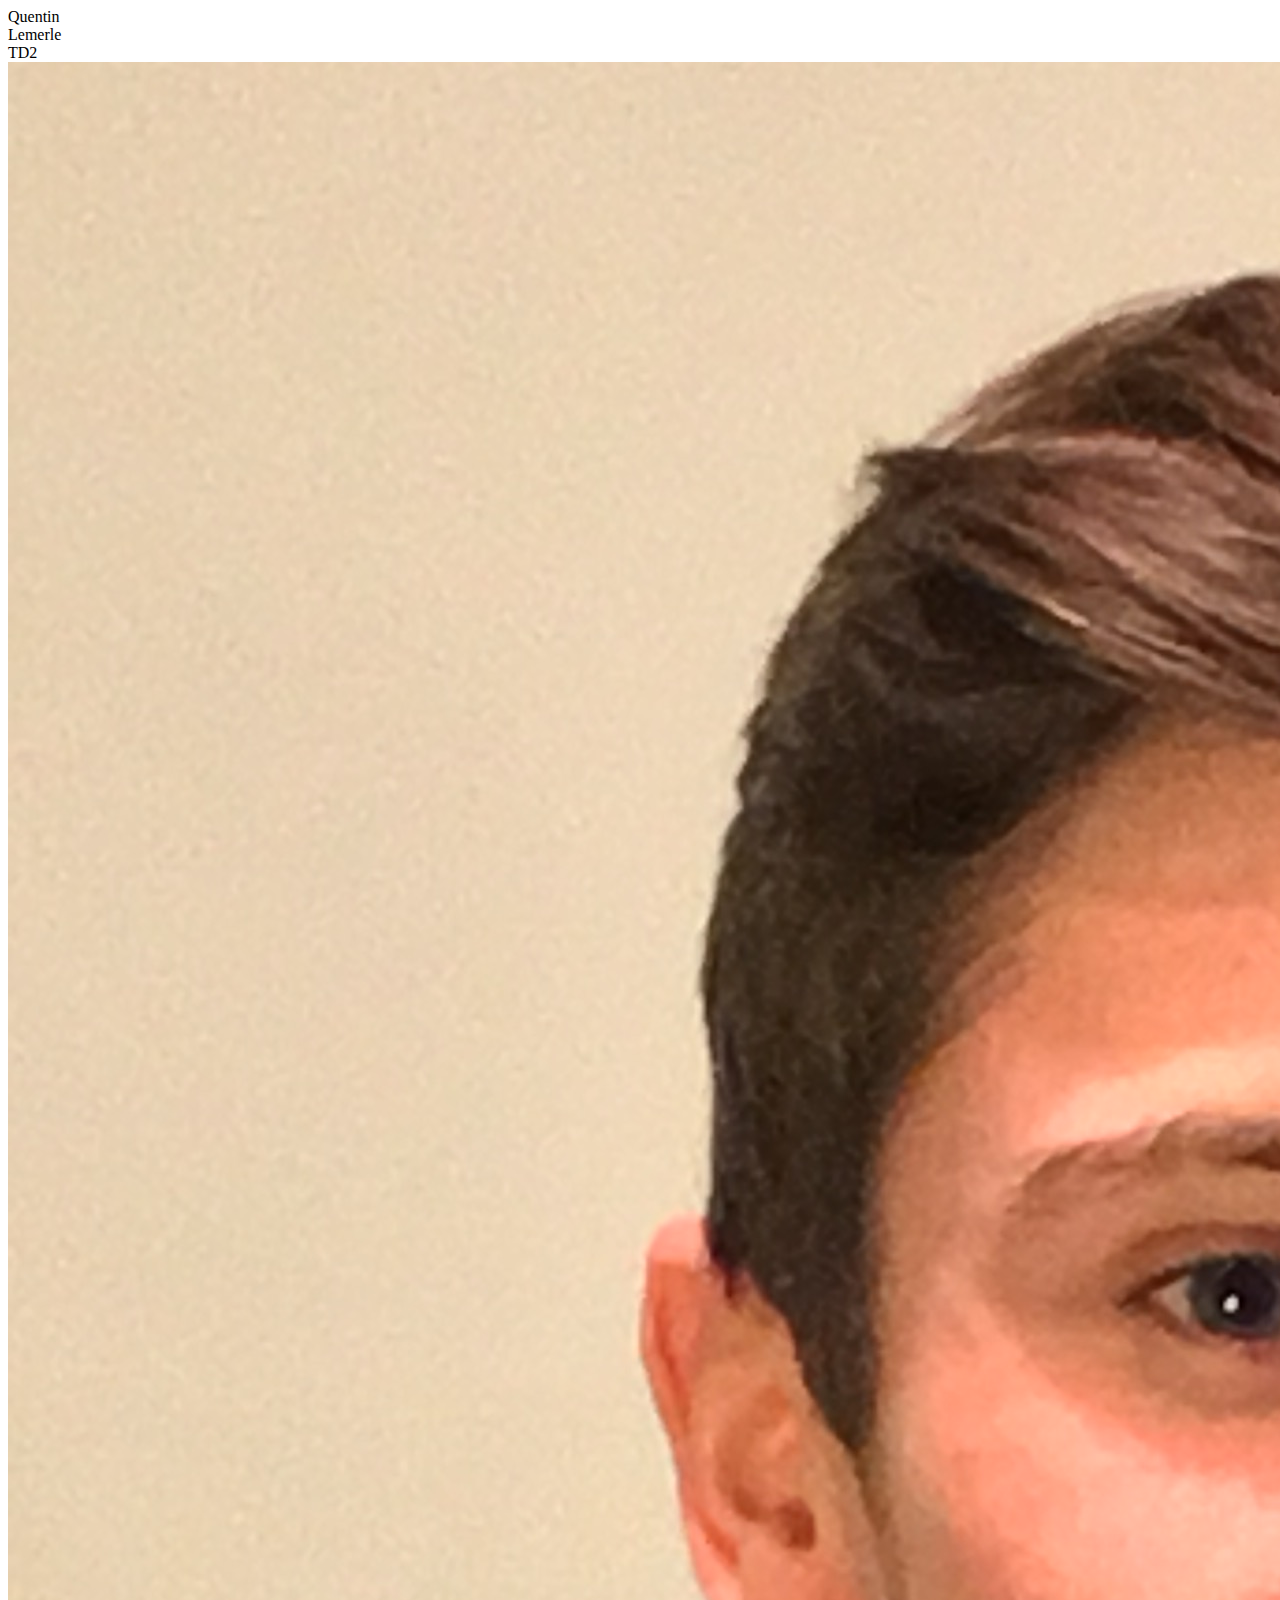
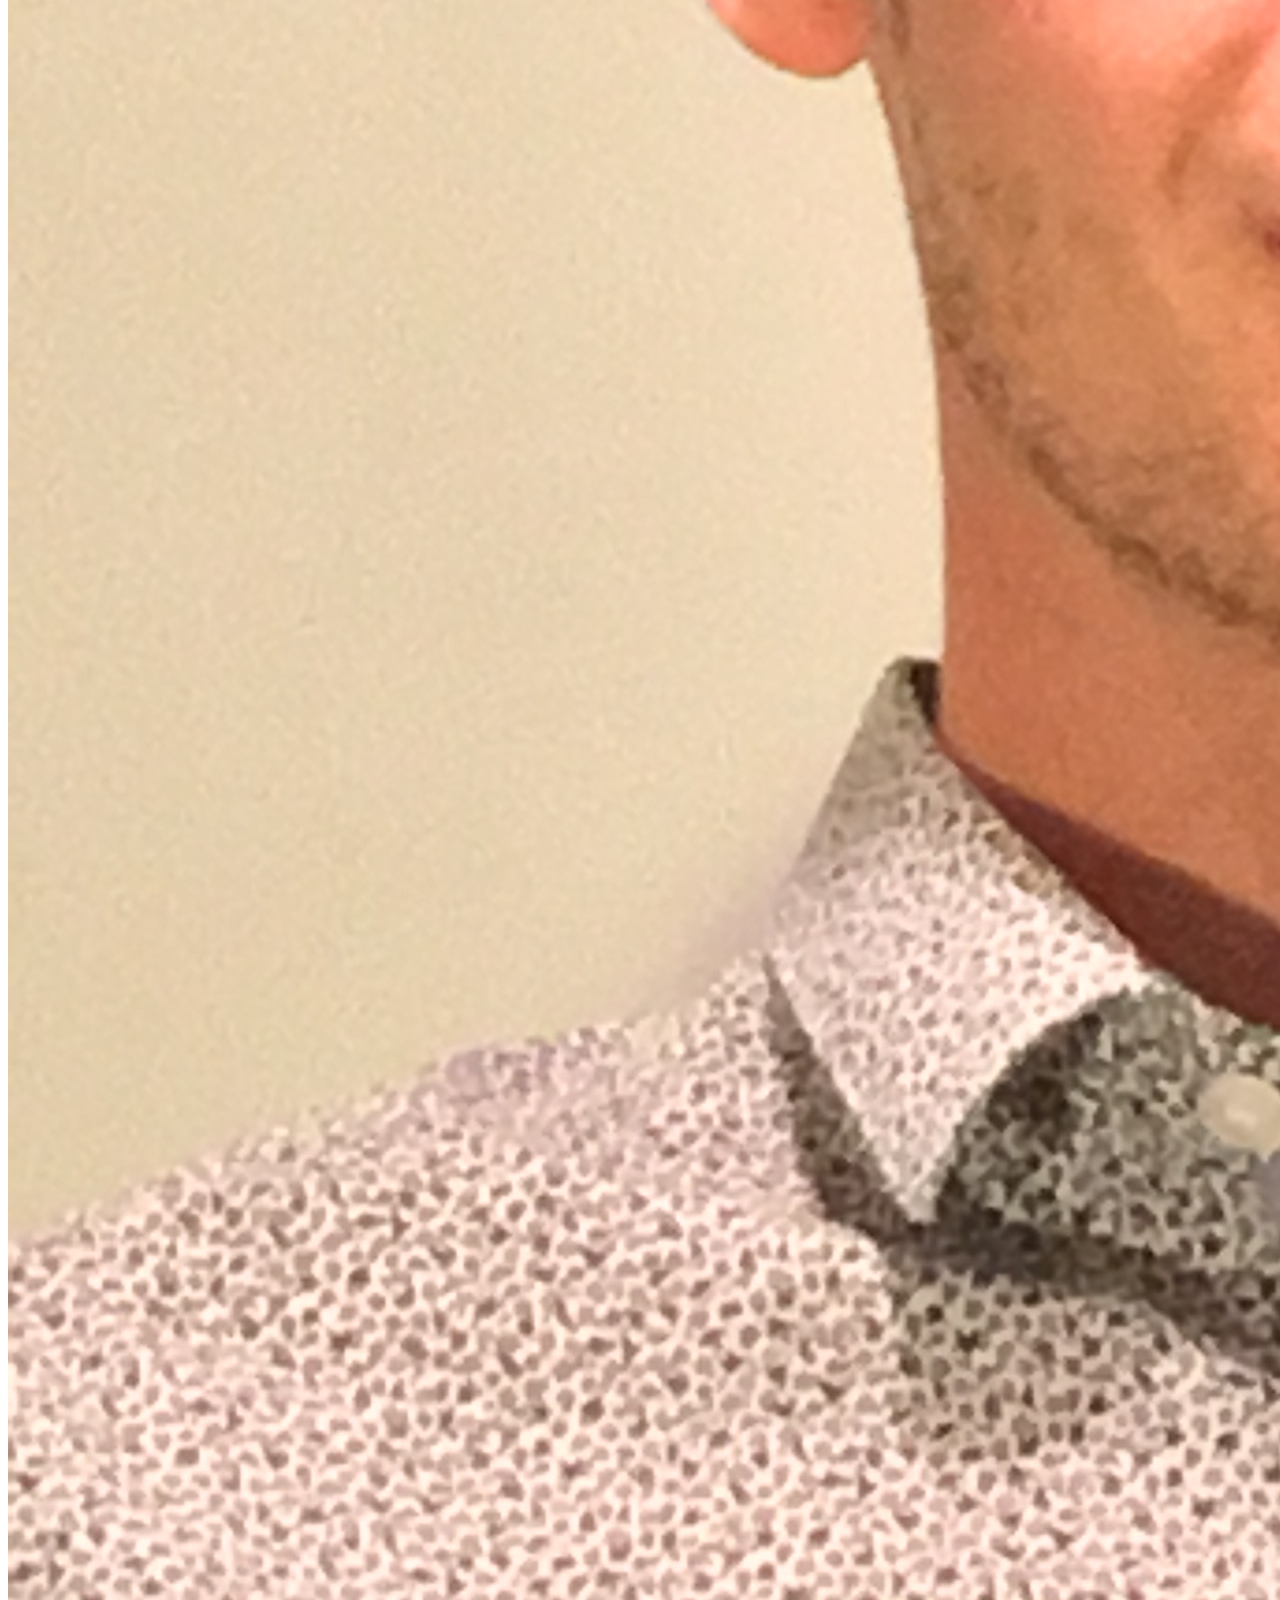
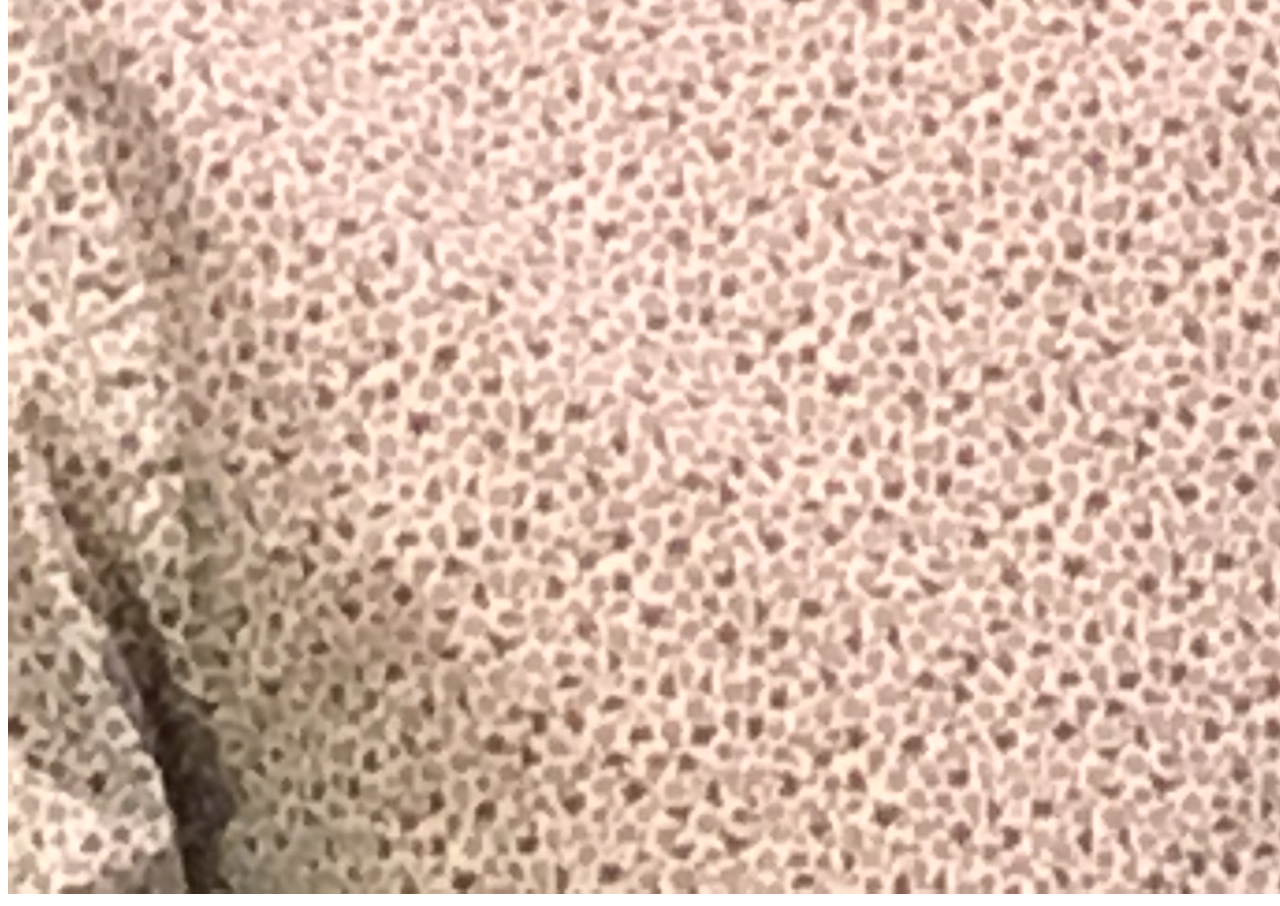
==== index.html @ 94ef7d4f "Premiere structure + image" ====
<!DOCTYPE HTML>
<html>
    <head>
        <meta http-equiv="Content-Type" content="text/html; charset=utf-8" />
        <link rel="stylesheet" href="style.css" />
        <title>Quentin Lemerle</title>
    </head>
    <body>
        <div class="grid-container">
            <div>Quentin</div>
            <div></div>
            <div></div>  
            <div>Lemerle</div>
            <div>TD2</div>
            <div></div>
            <div></div>
            <img src="IMG_0290.JPG" alt="Test" class="center"/>
        </div>

    </body>
</html>
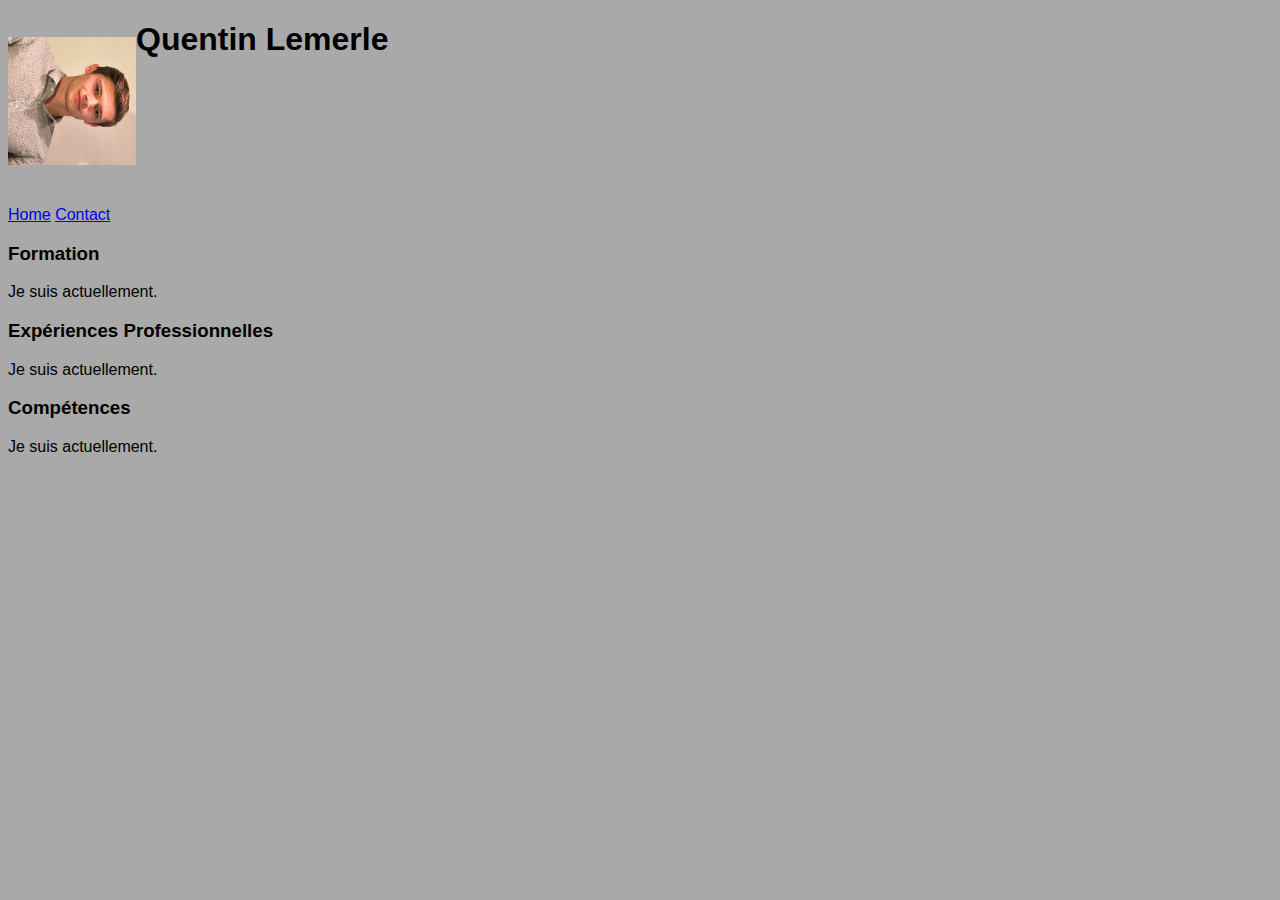
==== commit 159d1fc0: "Structure + mise en page + form + page contact" ====
--- a/index.html
+++ b/index.html
@@ -6,16 +6,33 @@
         <title>Quentin Lemerle</title>
     </head>
     <body>
-        <div class="grid-container">
-            <div>Quentin</div>
-            <div></div>
-            <div></div>  
-            <div>Lemerle</div>
-            <div>TD2</div>
-            <div></div>
-            <div></div>
-            <img src="IMG_0290.JPG" alt="Test" class="center"/>
+        <div>
+            <p class="image">
+                <img src="IMG_0290.JPG" alt="Image Profil" style="width:128px;height:128px;" class="rotate90"/>
+            </p>
+            <h1>Quentin Lemerle</h1>
         </div>
+        <br>
+        <br>
+        <br>
+        <br>
+        <br>
+        <br>
+        <br>
+        <nav>
+            <ul>
+                <li><a href="index.html">Home</a></li>
+                <li><a href="contact.html">Contact</a></li>
+            </ul>
+        </nav>
+        <div>
+            <h3>Formation</h3>
+            <p>Je suis actuellement.</p>
+            <h3>Expériences Professionnelles</h3>
+            <p>Je suis actuellement.</p>
+            <h3>Compétences</h3>
+            <p>Je suis actuellement.</p>
+        </div>
+    </body>
+</html>
 
-    </body>
-</html>--- a/style.css
+++ b/style.css
@@ -0,0 +1,31 @@
+body { background-color: darkgrey;
+ color: rgb(0,0,0);
+ font-family: Arial, Helvetica, sans-serif; }
+h1{background-color: darkgrey;
+ color:rgb(0,0,0); }
+h3{background-color:darkgrey;
+ color:rgb(0,0,0);
+ font-weight:bold;}
+.image {
+float:left;
+}
+nav{
+    color: black;
+}
+nav ul{
+    padding: 0px;
+    margin: 0px;
+}
+nav li{
+    display: inline-block;
+}
+.contact { font-family: "Times New Roman", serif;
+ font-size: .90em;
+ font-weight:bold; }
+.rotate90 {
+    -webkit-transform: rotate(90deg);
+    -moz-transform: rotate(90deg);
+    -o-transform: rotate(90deg);
+    -ms-transform: rotate(90deg);
+    transform: rotate(90deg);
+}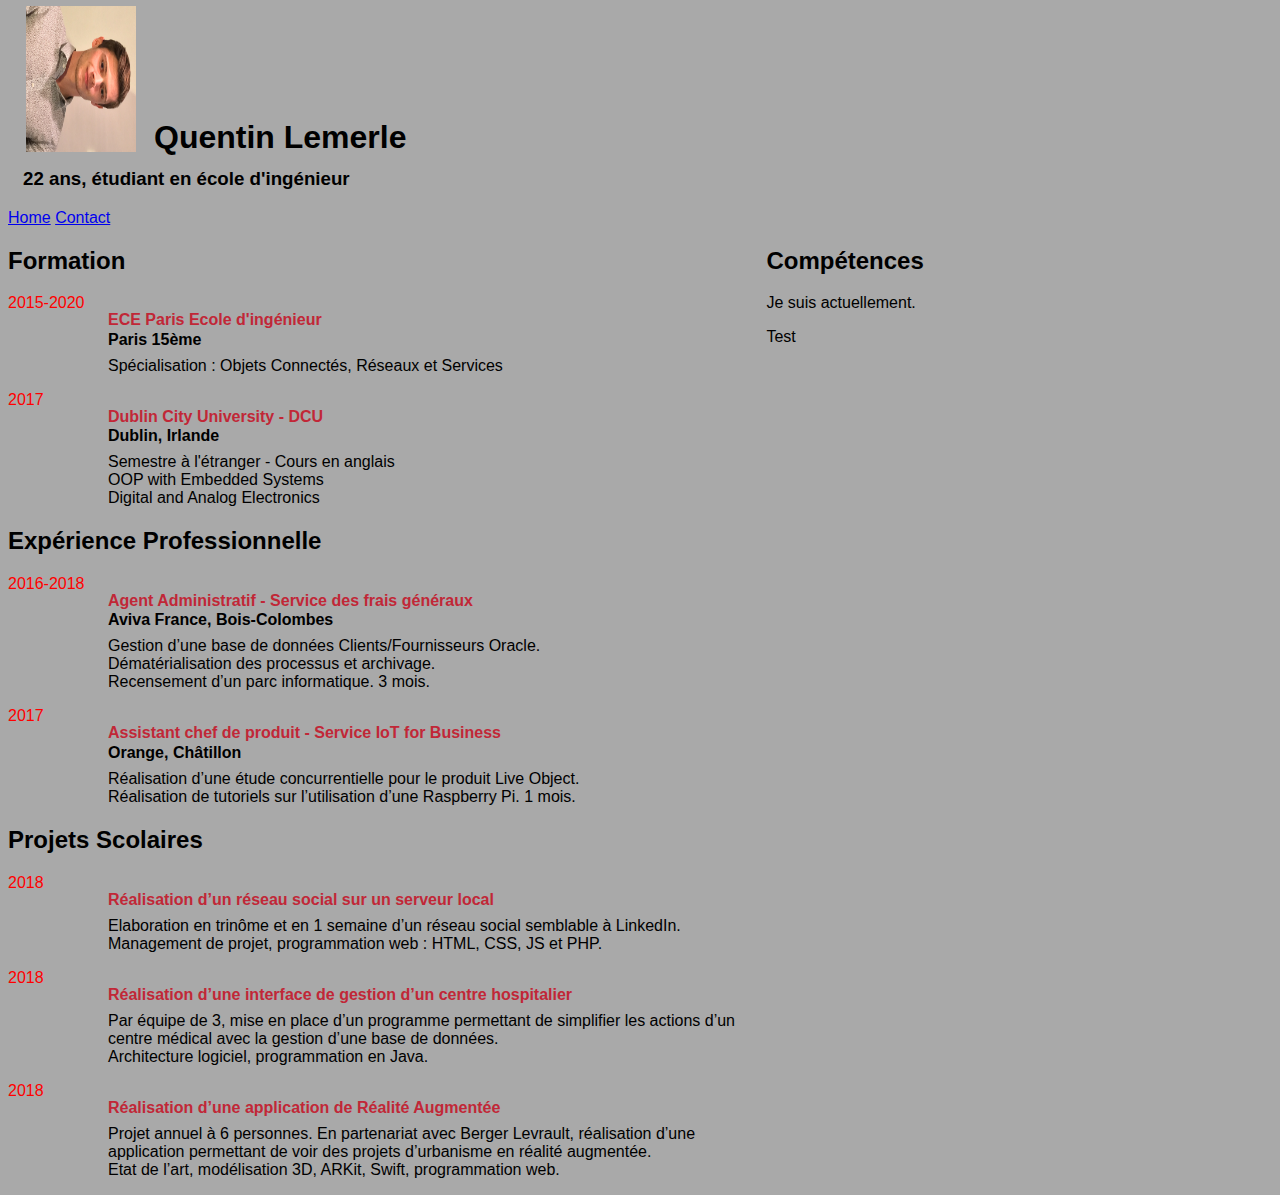
==== commit 122e28f4: "Ajout deuxième colonne sur page home + remplissage CV" ====
--- a/index.html
+++ b/index.html
@@ -8,30 +8,58 @@
     <body>
         <div>
             <p class="image">
-                <img src="IMG_0290.JPG" alt="Image Profil" style="width:128px;height:128px;" class="rotate90"/>
+                <img src="IMG_0290.JPG" alt="Image Profil" style="width:146px;height:110px;" class="rotate90"/>
             </p>
+            <br>
+            <br>
+            <br>
+            <br>
+            <br>
             <h1>Quentin Lemerle</h1>
+            <h3 style="margin-left:15px;margin-top: -10px;">22 ans, étudiant en école d'ingénieur</h3>
         </div>
-        <br>
-        <br>
-        <br>
-        <br>
-        <br>
-        <br>
-        <br>
         <nav>
             <ul>
                 <li><a href="index.html">Home</a></li>
                 <li><a href="contact.html">Contact</a></li>
             </ul>
         </nav>
-        <div>
-            <h3>Formation</h3>
+        <div style="float: left;width: 60%;">
+            <h2>Formation</h2>
+            <p style="color:rgb(255,0,0);">2015-2020</p>
+            <p style="font-weight: bold;margin-top: -10px;margin-left: 100px;color:rgb(193,39,55);line-height: 0.2;">ECE Paris Ecole d'ingénieur</p>
+            <p style="font-weight: bold;margin-left: 100px;color:rgb(0,0,0);line-height: 0.2;">Paris 15ème</p>
+            <p style="margin-left: 100px;">Spécialisation : Objets Connectés, Réseaux et Services</p>
+            <p style="color:red;">2017</p>
+            <p style="font-weight: bold;margin-top: -10px;margin-left: 100px;color:rgb(193,39,55);line-height: 0.2;">Dublin City University - DCU</p>
+            <p style="font-weight: bold;margin-left: 100px;color:rgb(0,0,0);line-height: 0.2;">Dublin, Irlande</p>
+            <p style="margin-left: 100px;">Semestre à l'étranger - Cours en anglais<br>
+                OOP with Embedded Systems<br>
+                Digital and Analog Electronics</p>
+            <h2>Expérience Professionnelle</h2>
+            <p style="color:rgb(255,0,0);">2016-2018</p>
+            <p style="font-weight: bold;margin-top: -10px;margin-left: 100px;color:rgb(193,39,55);line-height: 0.2;">Agent Administratif - Service des frais généraux</p>
+            <p style="font-weight: bold;margin-left: 100px;color:rgb(0,0,0);line-height: 0.2;">Aviva France, Bois-Colombes</p>
+            <p style="margin-left: 100px;">Gestion d’une base de données Clients/Fournisseurs Oracle.<br>Dématérialisation des processus et archivage.<br>Recensement d’un parc informatique. 3 mois.</p>
+            <p style="color:rgb(255,0,0);">2017</p>
+            <p style="font-weight: bold;margin-top: -10px;margin-left: 100px;color:rgb(193,39,55);line-height: 0.2;">Assistant chef de produit - Service IoT for Business</p>
+            <p style="font-weight: bold;margin-left: 100px;color:rgb(0,0,0);line-height: 0.2;">Orange, Châtillon</p>
+            <p style="margin-left: 100px;">Réalisation d’une étude concurrentielle pour le produit Live Object.<br>Réalisation de tutoriels sur l’utilisation d’une Raspberry Pi. 1 mois.</p>
+            <h2>Projets Scolaires</h2>
+            <p style="color:rgb(255,0,0);">2018</p>
+            <p style="font-weight: bold;margin-top: -10px;margin-left: 100px;color:rgb(193,39,55);line-height: 0.2;">Réalisation d’un réseau social sur un serveur local</p>
+            <p style="margin-left: 100px;">Elaboration en trinôme et en 1 semaine d’un réseau social semblable à LinkedIn.<br>Management de projet, programmation web : HTML, CSS, JS et PHP.</p>
+            <p style="color:rgb(255,0,0);">2018</p>
+            <p style="font-weight: bold;margin-top: -10px;margin-left: 100px;color:rgb(193,39,55);line-height: 0.2;">Réalisation d’une interface de gestion d’un centre hospitalier</p>
+            <p style="margin-left: 100px;">Par équipe de 3, mise en place d’un programme permettant de simplifier les actions d’un centre médical avec la gestion d’une base de données.<br>Architecture logiciel, programmation en Java.</p>
+            <p style="color:rgb(255,0,0);">2018</p>
+            <p style="font-weight: bold;margin-top: -10px;margin-left: 100px;color:rgb(193,39,55);line-height: 0.2;">Réalisation d’une application de Réalité Augmentée</p>
+            <p style="margin-left: 100px;">Projet annuel à 6 personnes. En partenariat avec Berger Levrault, réalisation d’une application permettant de voir des projets d’urbanisme en réalité augmentée.<br>Etat de l’art, modélisation 3D, ARKit, Swift, programmation web.</p>
+        </div>
+        <div style="float: left;width: 40%;">
+            <h2>Compétences</h2>
             <p>Je suis actuellement.</p>
-            <h3>Expériences Professionnelles</h3>
-            <p>Je suis actuellement.</p>
-            <h3>Compétences</h3>
-            <p>Je suis actuellement.</p>
+            <p>Test</p>
         </div>
     </body>
 </html>
--- a/style.css
+++ b/style.css
@@ -19,7 +19,7 @@
 nav li{
     display: inline-block;
 }
-.contact { font-family: "Times New Roman", serif;
+.contact { 
  font-size: .90em;
  font-weight:bold; }
 .rotate90 {
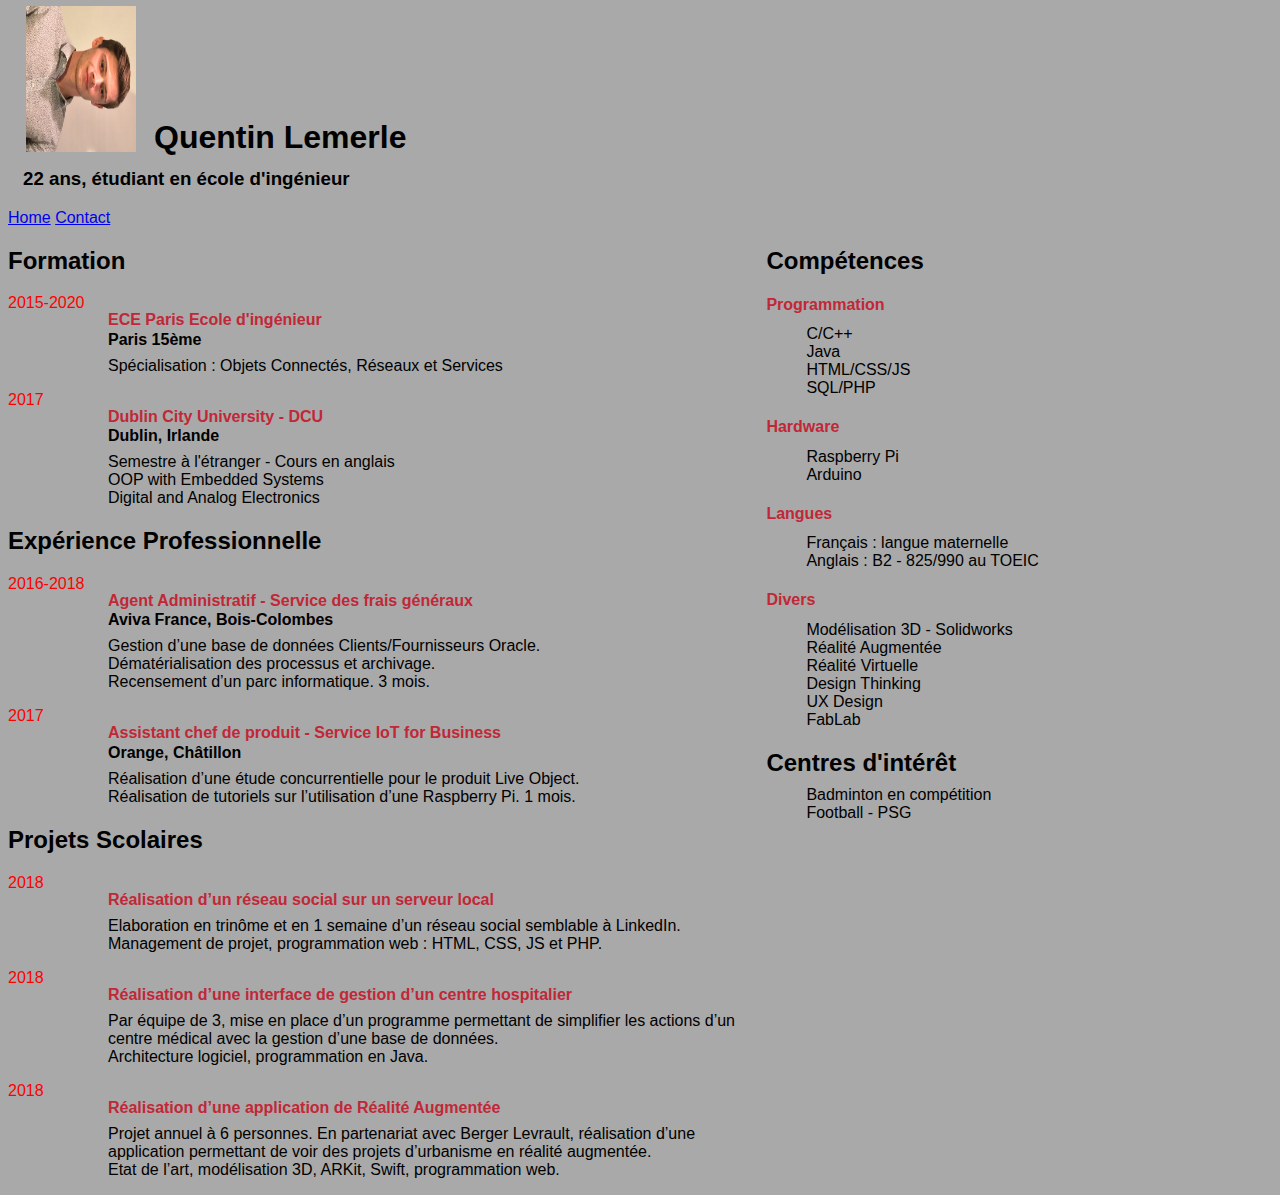
==== commit 8ba0deb1: "Fin remplissage CV + modif textarea form" ====
--- a/index.html
+++ b/index.html
@@ -58,8 +58,37 @@
         </div>
         <div style="float: left;width: 40%;">
             <h2>Compétences</h2>
-            <p>Je suis actuellement.</p>
-            <p>Test</p>
+            <h4 style="color:rgb(193,39,55);">Programmation</h4>
+            <ul style="list-style-type: none;margin-top: -10px;">
+                <li>C/C++</li>
+                <li>Java</li>
+                <li>HTML/CSS/JS</li>
+                <li>SQL/PHP</li>
+            </ul>
+            <h4 style="color:rgb(193,39,55);">Hardware</h4>
+            <ul style="list-style-type: none;margin-top: -10px;">
+                <li>Raspberry Pi</li>
+                <li>Arduino</li>
+            </ul>
+            <h4 style="color:rgb(193,39,55);">Langues</h4>
+            <ul style="list-style-type: none;margin-top: -10px;">
+                <li>Français : langue maternelle</li>
+                <li>Anglais : B2 - 825/990 au TOEIC</li>
+            </ul>
+            <h4 style="color:rgb(193,39,55);">Divers</h4>
+            <ul style="list-style-type: none;margin-top: -10px;">
+                <li>Modélisation 3D - Solidworks</li>
+                <li>Réalité Augmentée</li>
+                <li>Réalité Virtuelle</li>
+                <li>Design Thinking</li>
+                <li>UX Design</li>
+                <li>FabLab</li>
+            </ul>
+            <h2>Centres d'intérêt</h2>
+            <ul style="list-style-type: none;margin-top: -10px;">
+                <li>Badminton en compétition</li>
+                <li>Football - PSG</li>
+            </ul>
         </div>
     </body>
 </html>
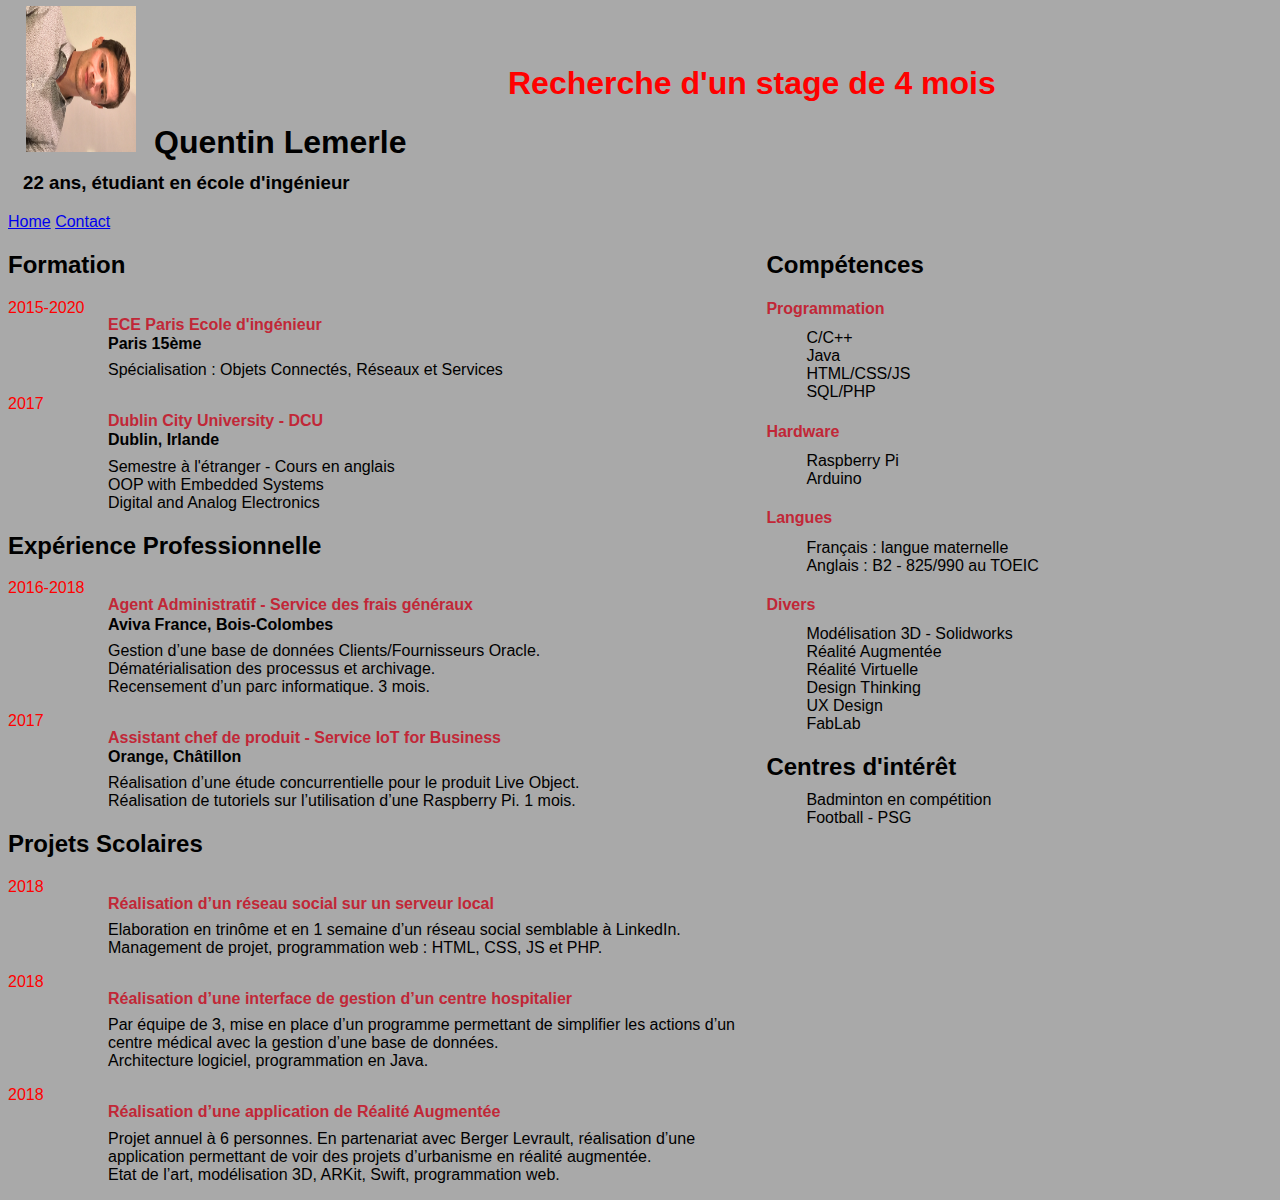
==== commit 73dd818e: "Ajout animation" ====
--- a/index.html
+++ b/index.html
@@ -12,9 +12,7 @@
             </p>
             <br>
             <br>
-            <br>
-            <br>
-            <br>
+            <h1 style="margin-left:500px;color: red;animation: bounce .75s alternate 0.1s infinite ease-in;">Recherche d'un stage de 4 mois</h1>
             <h1>Quentin Lemerle</h1>
             <h3 style="margin-left:15px;margin-top: -10px;">22 ans, étudiant en école d'ingénieur</h3>
         </div>
--- a/style.css
+++ b/style.css
@@ -28,4 +28,12 @@
     -o-transform: rotate(90deg);
     -ms-transform: rotate(90deg);
     transform: rotate(90deg);
+}
+@keyframes bounce {
+  0% {
+    transform: translateY(-200%);
+  }
+  100% {
+    transform: translateY(0);
+  }
 }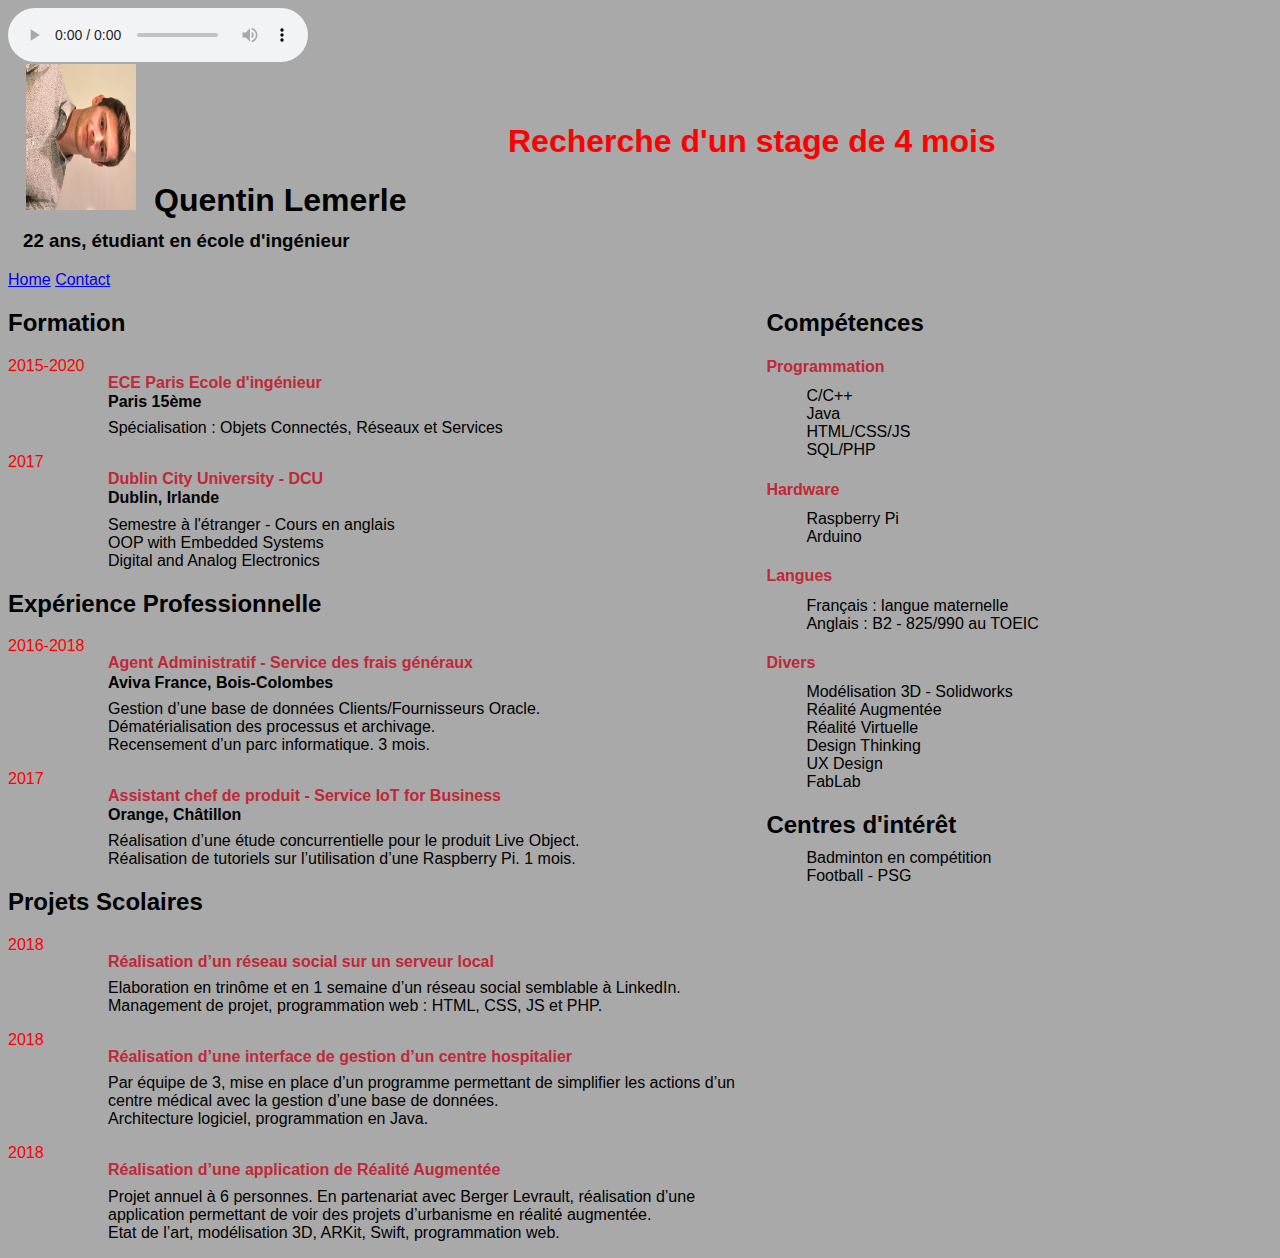
==== commit b3ad3642: "Ajout d'un élément audio" ====
--- a/index.html
+++ b/index.html
@@ -6,6 +6,9 @@
         <title>Quentin Lemerle</title>
     </head>
     <body>
+        <audio controls autoplay>
+            <source src="yahtzel-high-with-me.mp3" type="audio/mpeg">
+        </audio>
         <div>
             <p class="image">
                 <img src="IMG_0290.JPG" alt="Image Profil" style="width:146px;height:110px;" class="rotate90"/>
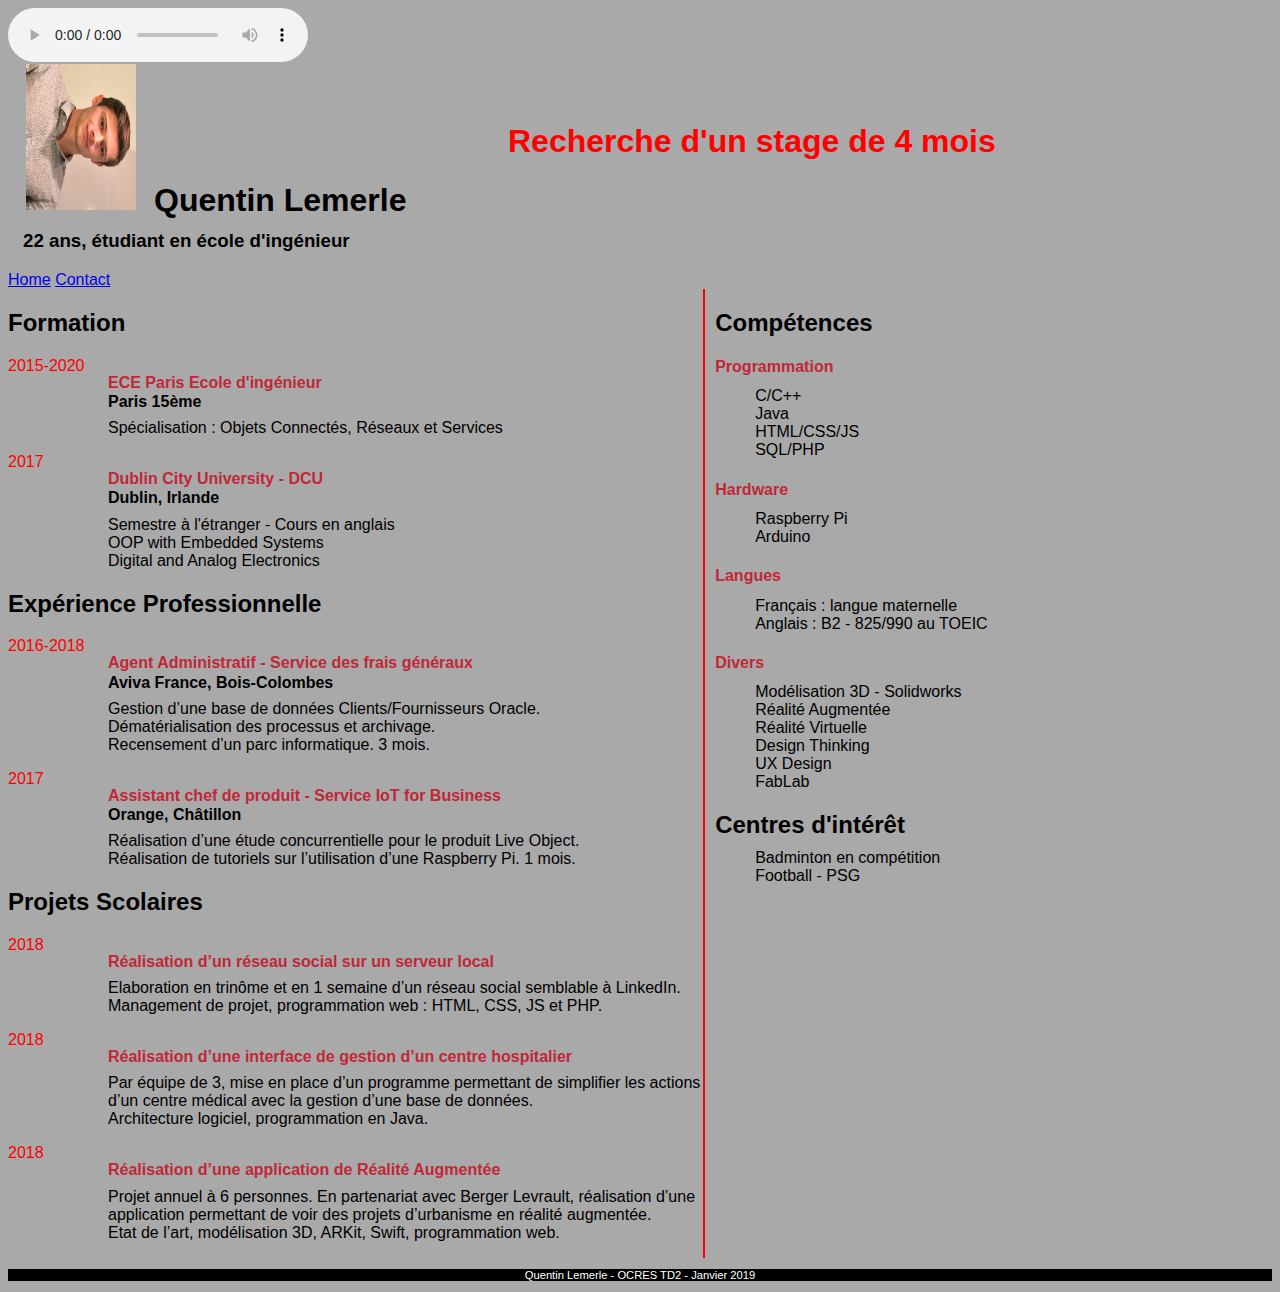
==== commit acd5271e: "Amélioration mise en page + footer" ====
--- a/index.html
+++ b/index.html
@@ -25,7 +25,8 @@
                 <li><a href="contact.html">Contact</a></li>
             </ul>
         </nav>
-        <div style="float: left;width: 60%;">
+        <section>
+        <div style="float: left;width: 55%;height:inherit;border-right: 2px solid red;">
             <h2>Formation</h2>
             <p style="color:rgb(255,0,0);">2015-2020</p>
             <p style="font-weight: bold;margin-top: -10px;margin-left: 100px;color:rgb(193,39,55);line-height: 0.2;">ECE Paris Ecole d'ingénieur</p>
@@ -57,27 +58,27 @@
             <p style="font-weight: bold;margin-top: -10px;margin-left: 100px;color:rgb(193,39,55);line-height: 0.2;">Réalisation d’une application de Réalité Augmentée</p>
             <p style="margin-left: 100px;">Projet annuel à 6 personnes. En partenariat avec Berger Levrault, réalisation d’une application permettant de voir des projets d’urbanisme en réalité augmentée.<br>Etat de l’art, modélisation 3D, ARKit, Swift, programmation web.</p>
         </div>
-        <div style="float: left;width: 40%;">
-            <h2>Compétences</h2>
-            <h4 style="color:rgb(193,39,55);">Programmation</h4>
-            <ul style="list-style-type: none;margin-top: -10px;">
+        <div style="float: left;width: 44%;">
+            <h2 style="margin-left: 10px;">Compétences</h2>
+            <h4 style="color:rgb(193,39,55);margin-left: 10px;">Programmation</h4>
+            <ul style="list-style-type: none;margin-top: -10px;margin-left: 10px;">
                 <li>C/C++</li>
                 <li>Java</li>
                 <li>HTML/CSS/JS</li>
                 <li>SQL/PHP</li>
             </ul>
-            <h4 style="color:rgb(193,39,55);">Hardware</h4>
-            <ul style="list-style-type: none;margin-top: -10px;">
+            <h4 style="color:rgb(193,39,55);margin-left: 10px;">Hardware</h4>
+            <ul style="list-style-type: none;margin-top: -10px;margin-left: 10px;">
                 <li>Raspberry Pi</li>
                 <li>Arduino</li>
             </ul>
-            <h4 style="color:rgb(193,39,55);">Langues</h4>
-            <ul style="list-style-type: none;margin-top: -10px;">
+            <h4 style="color:rgb(193,39,55);margin-left: 10px;">Langues</h4>
+            <ul style="list-style-type: none;margin-top: -10px;margin-left: 10px;">
                 <li>Français : langue maternelle</li>
                 <li>Anglais : B2 - 825/990 au TOEIC</li>
             </ul>
-            <h4 style="color:rgb(193,39,55);">Divers</h4>
-            <ul style="list-style-type: none;margin-top: -10px;">
+            <h4 style="color:rgb(193,39,55);margin-left: 10px;">Divers</h4>
+            <ul style="list-style-type: none;margin-top: -10px;margin-left: 10px;">
                 <li>Modélisation 3D - Solidworks</li>
                 <li>Réalité Augmentée</li>
                 <li>Réalité Virtuelle</li>
@@ -85,12 +86,16 @@
                 <li>UX Design</li>
                 <li>FabLab</li>
             </ul>
-            <h2>Centres d'intérêt</h2>
-            <ul style="list-style-type: none;margin-top: -10px;">
+            <h2 style="margin-left: 10px;">Centres d'intérêt</h2>
+            <ul style="list-style-type: none;margin-top: -10px;margin-left: 10px;">
                 <li>Badminton en compétition</li>
                 <li>Football - PSG</li>
             </ul>
         </div>
+            </section>
+        <footer>
+            <p style="font-size: 0.7em;">Quentin Lemerle - OCRES TD2 - Janvier 2019</p>
+        </footer>
     </body>
 </html>
 
--- a/style.css
+++ b/style.css
@@ -10,7 +10,7 @@
 float:left;
 }
 nav{
-    color: black;
+   
 }
 nav ul{
     padding: 0px;
@@ -19,9 +19,16 @@
 nav li{
     display: inline-block;
 }
-.contact { 
- font-size: .90em;
- font-weight:bold; }
+footer{
+    background-color: rgb(0,0,0);
+    color:rgb(255,255,255);
+    text-align: center;
+}
+section:after {
+  content: "";
+  display: table;
+  clear: both;
+}
 .rotate90 {
     -webkit-transform: rotate(90deg);
     -moz-transform: rotate(90deg);
@@ -36,4 +43,4 @@
   100% {
     transform: translateY(0);
   }
-}+}
